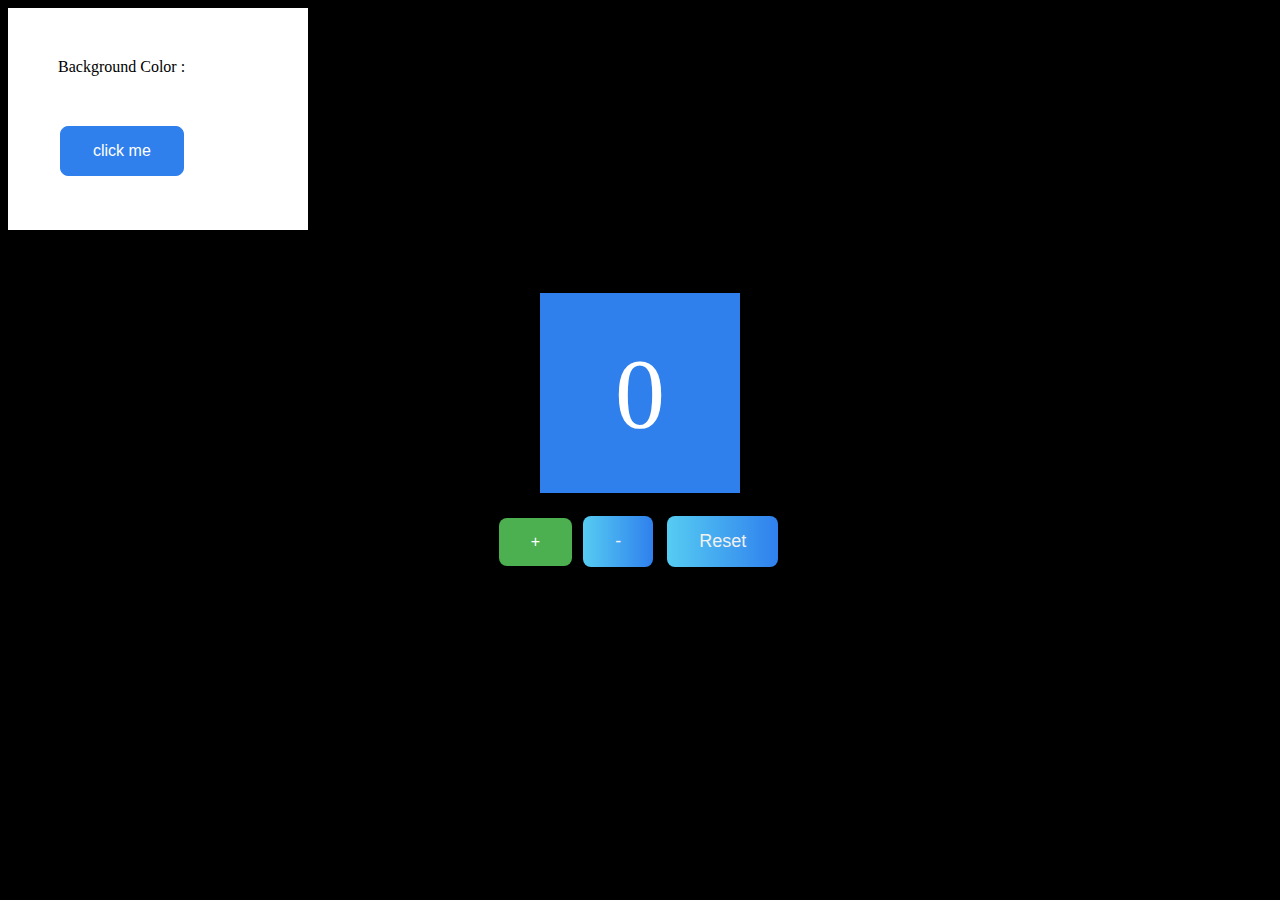
==== colors.html @ e9e32adf "counter" ====
<!DOCTYPE html>
<html lang="en">
<head>
    <meta charset="UTF-8">
    <meta name="viewport" content="width=device-width, initial-scale=1.0">
    <title>Document</title>
    <link rel="stylesheet" href="styles.css">
</head>
<body>
    
    <div class="myContainer">
        Background Color : <span class="color"></span>
        <button class="btn">click me</button>
    </div>



    <div id="main">
        <div id="displayCounter" >0</div><br>
        <button id="increment"> + </button>
        <button id="decrement"> - </button>
        <button id="reset">Reset</button><br><br>
     </div>
    
    <script src="./colors.js"></script>
</body>
</html>
---- styles.css ----
body{
    background: #000;
    /* animation: bgTheme 5s infinite; */
}

h1,p{
    font-size: 18px;
    color: #fff;
    text-align: center;
}
.container{
    width: 50%;
    margin: 0 auto;
    animation: fadeInEffect 5s infinite;
}


@keyframes fadeInEffect {
    0%{
        opacity: 0;
    }
    100%{
        opacity: 1;
    }
}

@keyframes bgTheme {
    0%{
        background: #000;
    }
    100%{
        background: linear-gradient(90deg, rgba(204,71,158,1) 0%, rgba(0,212,255,1) 100%);
    }
}

@media screen and (max-width:768px) {
    .container{
        width: 100%;
    }
}

.zoom-in-zoom-out {
    margin: 24px;
    display: flex;
    justify-content: center;
    align-items: center;
    width: 50px;
    height: 50px;
    background: #fff;
    animation: zoom-in-zoom-out 2s ease-out infinite;
  }
  
  @keyframes zoom-in-zoom-out {
    0% {
      transform: scale(1, 1);
    }
    50% {
      transform: scale(1.5, 1.5);
    }
    100% {
      transform: scale(1, 1);
    }
  }

  .bot{
    height: 25px;
  }



  .paragraph{
    background: violet;
  }


  HTML CSS JSResult Skip Results Iframe
#increment, #decrement, #reset{
 /* padding:10px 15px; */
 font-size:18px;
 background: #56ccf2; 
  background: -webkit-linear-gradient(to right, #56ccf2, #2f80ed); 
  background: linear-gradient(to right, #56ccf2, #2f80ed);
  color:#f1f1f1;
  border:none;
  margin:5px;
}
#main{
  margin : 0 auto;
  text-align:center;
  padding:5% 10%;
}
#displayCounter{
  font-size:100px;
  font-family: impact;
  
}
body{
  background-color: #000;
}

#displayCounter{
  background-color: #2f80ed;
  color: #fff;
  width: 200px;
  height: 200px;
  display: flex;
  align-items: center;
  justify-content: center;
  margin: 0 auto;
}


.myContainer{
  background-color: #fff;
  width: 200px;
  padding: 50px;
}


.btn{
  background-color: #2f80ed;
  border: 1px solid #2f80ed;
  color: #fff;
  display: block;
  margin-top: 50px;
}


.counter{
  text-align: center;
  width: 300px;
  margin: 50px auto;
}
#value{
  font-size: 100px;
  color: #fff;
}
.counter .btn{
  background: none;
  border:1px solid #2f80ed;
  padding: 15px 25px;
  margin-right: 15px;
}
.counter h1{
  font-size: 50px;
}

.btn-container{
  display: flex;
  justify-content: space-between;
}

button {
  background-color: #4CAF50; /* Green background */
  border: none; /* Remove border */
  color: white; /* White text */
  padding: 15px 32px; /* Padding */
  text-align: center; /* Centered text */
  text-decoration: none; /* Remove underline */
  display: inline-block; /* Inline-block element */
  font-size: 16px; /* Font size */
  margin: 4px 2px; /* Margin */
  cursor: pointer; /* Pointer/hand icon */
  border-radius: 8px; /* Rounded corners */
  transition: background-color 0.3s ease; /* Smooth transition */
}

button:hover {
  background-color: #45a049; /* Darker green on hover */
}
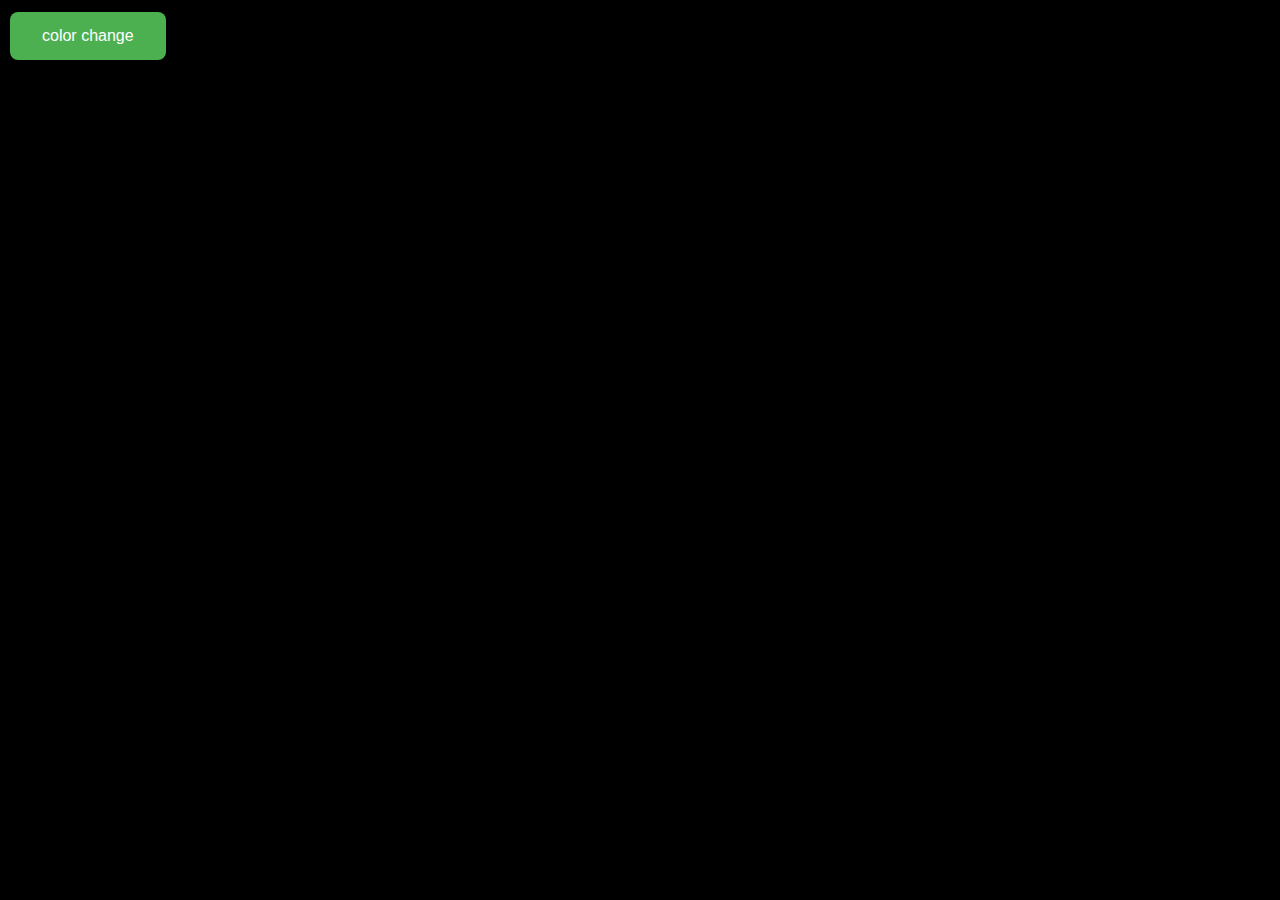
==== commit 8c1563db: "filter method" ====
--- a/colors.html
+++ b/colors.html
@@ -8,19 +8,19 @@
 </head>
 <body>
     
-    <div class="myContainer">
+    <!-- <div class="myContainer">
         Background Color : <span class="color"></span>
         <button class="btn">click me</button>
-    </div>
+    </div> -->
+<button type="button" id="btn_new">color change</button>
 
 
-
-    <div id="main">
+    <!-- <div id="main">
         <div id="displayCounter" >0</div><br>
         <button id="increment"> + </button>
         <button id="decrement"> - </button>
         <button id="reset">Reset</button><br><br>
-     </div>
+     </div> -->
     
     <script src="./colors.js"></script>
 </body>
--- a/styles.css
+++ b/styles.css
@@ -166,5 +166,10 @@
 }
 
 button:hover {
-  background-color: #45a049; /* Darker green on hover */
+
 }
+
+
+.addColor{
+  background-color: #2f80ed;
+}